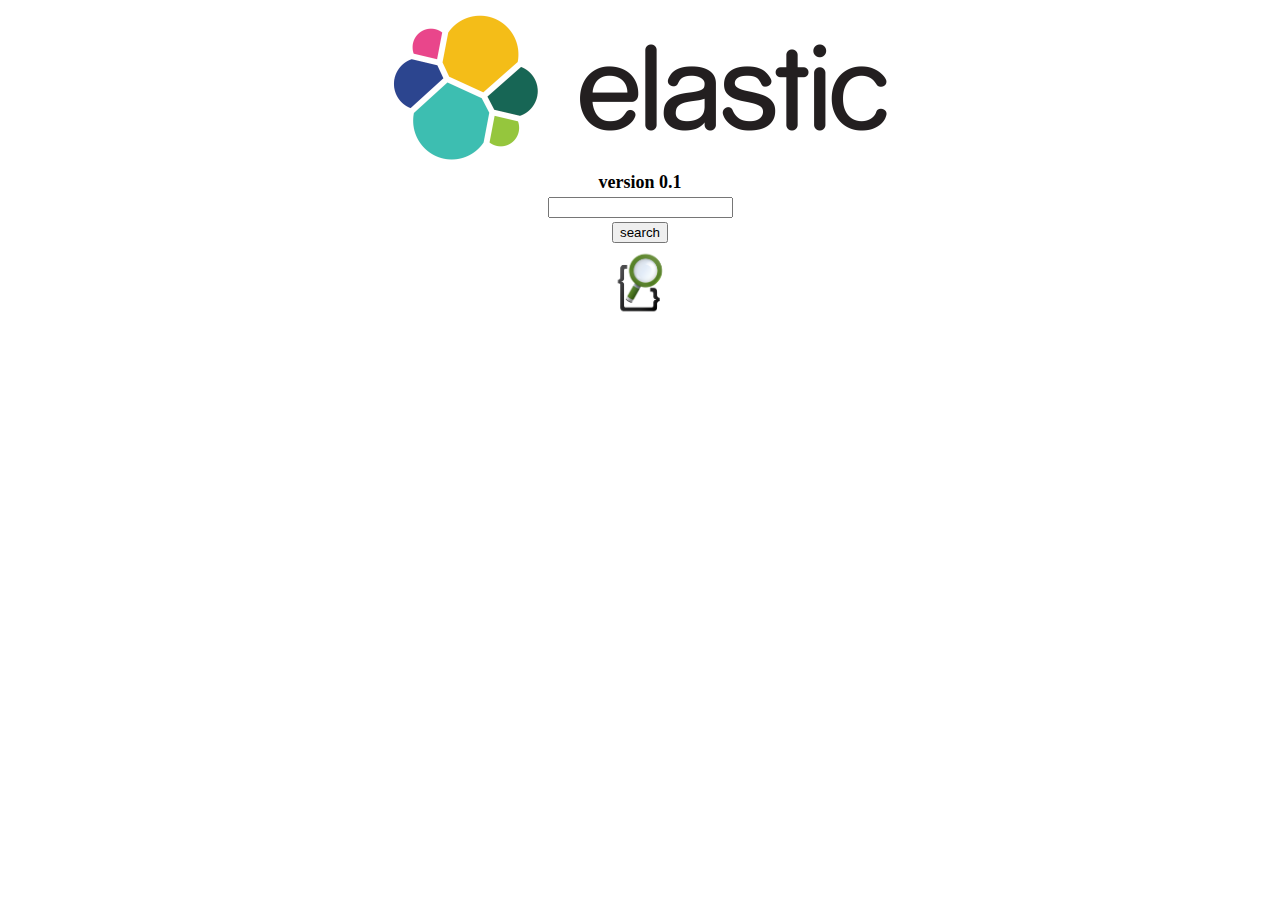
==== website/index.html @ 8a762560 "website mockup" ====
<!DOCTYPE html>
<html>
	<head>
		<title>Search Engine</title>
		<meta http-equiv="Content-type" content="text/html; charset=utf-8">
		<link type="text/css" rel="stylesheet" href="css/main.css">
		<script type="text/javascript" src="js/elasticsearch.js"></script>
		<script type="text/javascript" src="js/search2.js"></script>
	</head>
	<body>
		<table align="center">
		<tr>
			<th><img src="img/elastic.png" width="50%"></th>
		</tr>
		<tr>
			<th><font size="4"> version 0.1 </font></th>
		</tr>
		<tr>
			<th><input type="Text" NAME="searchfield" width="50" height="20"></th>
		</tr>
		<tr>
			<th><button type="button" onclick="search();"> search </button></th>
		</tr>
		<tr>
			<th><img src="img/icon.png" width="10%"></th>
		</tr>
	</body>
</html>
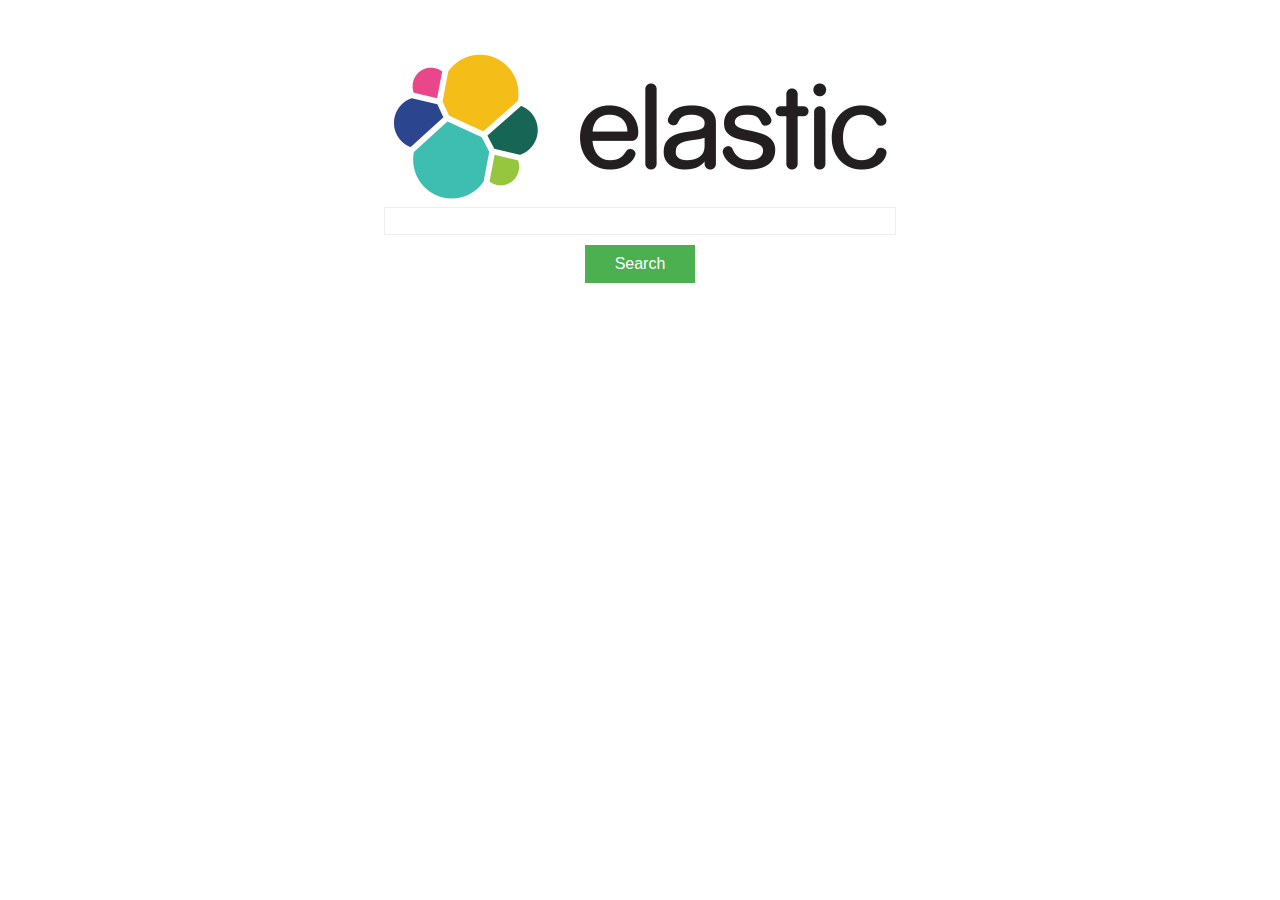
==== commit 3ee09226: "search on elasticsearch via browser" ====
--- a/website/index.html
+++ b/website/index.html
@@ -4,25 +4,32 @@
 		<title>Search Engine</title>
 		<meta http-equiv="Content-type" content="text/html; charset=utf-8">
 		<link type="text/css" rel="stylesheet" href="css/main.css">
+		<!--
 		<script type="text/javascript" src="js/elasticsearch.js"></script>
 		<script type="text/javascript" src="js/search2.js"></script>
+		-->
+		<script type = "text/javascript" src = "http://ajax.googleapis.com/ajax/libs/jquery/2.1.3/jquery.min.js"></script>
+
+    <script type = "text/javascript" src = "js/search.js" language = "javascript"></script>
 	</head>
 	<body>
-		<table align="center">
-		<tr>
-			<th><img src="img/elastic.png" width="50%"></th>
-		</tr>
-		<tr>
-			<th><font size="4"> version 0.1 </font></th>
-		</tr>
-		<tr>
-			<th><input type="Text" NAME="searchfield" width="50" height="20"></th>
-		</tr>
-		<tr>
-			<th><button type="button" onclick="search();"> search </button></th>
-		</tr>
-		<tr>
-			<th><img src="img/icon.png" width="10%"></th>
-		</tr>
+		<!-- <div class="header">Search Engine</div> -->
+		<div class="container">
+			<div class="inner-container">
+				<div class="inner-container-element">
+					<img id="img_head" src="img/elastic.png">
+				</div>
+				<div class="inner-container-element">
+					<input type="text" id="search_bar"/>
+				</div>
+				<div class="inner-container-element">
+					<button type="button" id="search_button">Search</button>
+				</div>
+			</div>
+			<div id="results"></div>
+		</div>
+<!-- 		<div class="footer">
+			<div class="footer-copyright">© Copyright 2016</div>
+		</div> -->
 	</body>
 </html>
--- a/website/css/main.css
+++ b/website/css/main.css
@@ -0,0 +1,63 @@
+.header {
+  position: absolute;
+  top: 0;
+  left: 0;
+  right: 0;
+  background: #EEE;
+  padding: 5px 20px;
+}
+
+.container {
+  margin: 50px auto 30px auto;
+  display: table;
+}
+
+.inner-container {
+	margin: auto;
+	text-align: center;
+}
+
+.container-element {
+
+}
+
+.footer {
+  position: fixed;
+  bottom: 0;
+  left: 0;
+  right: 0;
+  background: #EEE;
+  padding: 5px 20px;
+}
+
+.footer-copyright {
+	float: right;
+}
+
+a.result {
+  display: block;
+  margin-bottom: 2px;
+}
+
+#img_head {
+	width: 50%;
+}
+
+#search_bar {
+	width: 50%;
+  height: 20px;
+  border: 1px solid #EEE;
+  padding: 3px 5px;
+}
+
+#search_button {
+  background-color: #4CAF50; /* Green */
+  border: none;
+  color: white;
+  padding: 10px 30px;
+  margin: 10px;
+  text-align: center;
+  text-decoration: none;
+  display: inline-block;
+  font-size: 16px;
+}
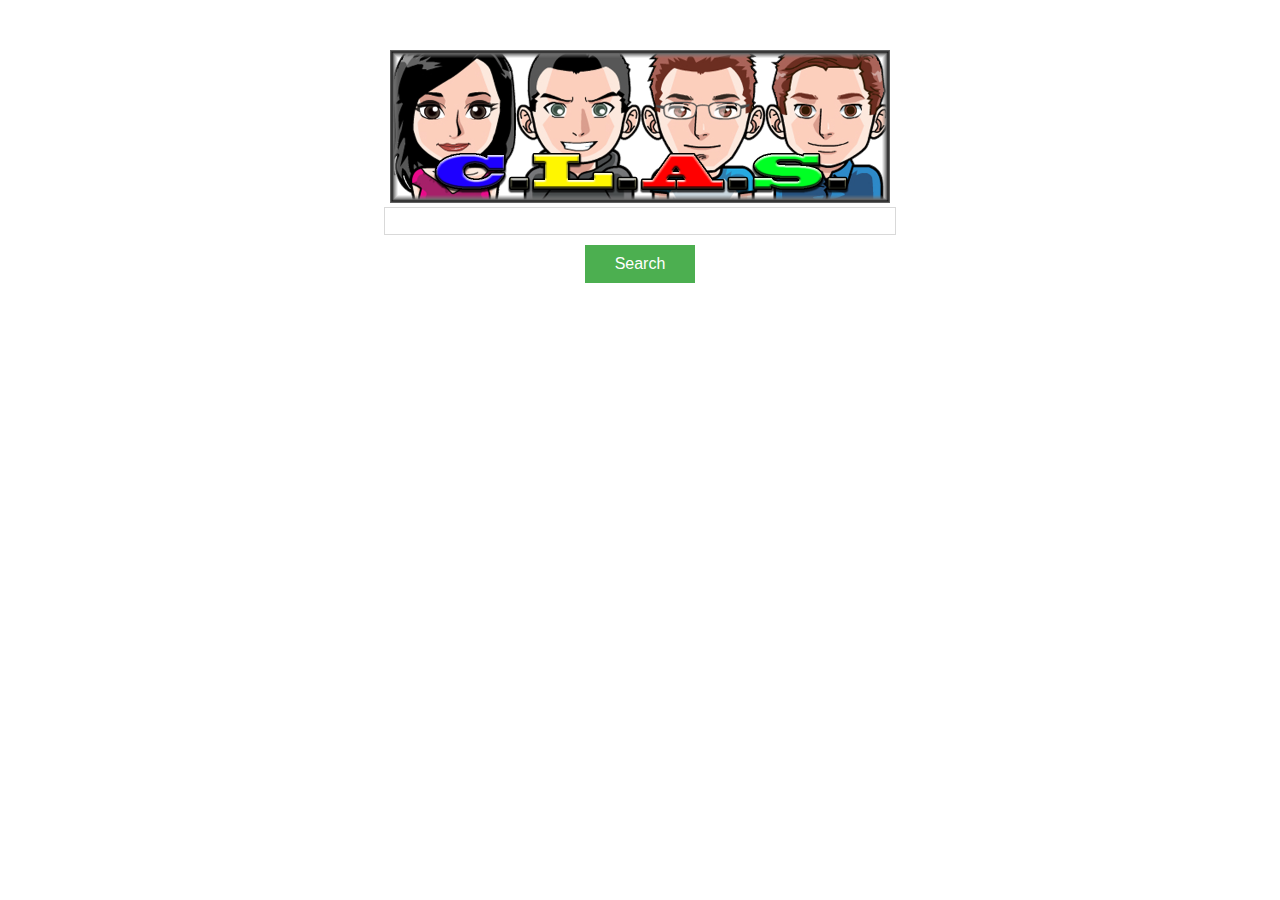
==== commit 0fc22ef1: "CLAS img" ====
--- a/website/index.html
+++ b/website/index.html
@@ -17,7 +17,7 @@
 		<div class="container">
 			<div class="inner-container">
 				<div class="inner-container-element">
-					<img id="img_head" src="img/elastic.png">
+					<img id="img_head" src="img/clas.png">
 				</div>
 				<div class="inner-container-element">
 					<input type="text" id="search_bar"/>
--- a/website/css/main.css
+++ b/website/css/main.css
@@ -21,22 +21,27 @@
 
 }
 
-.footer {
-  position: fixed;
-  bottom: 0;
-  left: 0;
-  right: 0;
-  background: #EEE;
-  padding: 5px 20px;
+.result-title {
+	/* Blue */
+	color: #1a0dab;
+	text-decoration: none;
 }
 
-.footer-copyright {
-	float: right;
+.result-title:hover {
+	text-decoration: underline;
 }
 
-a.result {
-  display: block;
-  margin-bottom: 2px;
+.result-url {
+	/* Green */
+	color: #006621;
+	margin-top: 0;
+	margin-bottom:0;
+}
+.result-desc {
+	/* Black */
+	color: #000000;
+	margin-top: 0;
+	margin-bottom:1;
 }
 
 #img_head {
@@ -46,7 +51,7 @@
 #search_bar {
 	width: 50%;
   height: 20px;
-  border: 1px solid #EEE;
+  border: 1px solid #d9d9d9;
   padding: 3px 5px;
 }
 
@@ -61,3 +66,16 @@
   display: inline-block;
   font-size: 16px;
 }
+
+.footer {
+  position: fixed;
+  bottom: 0;
+  left: 0;
+  right: 0;
+  background: #EEE;
+  padding: 5px 20px;
+}
+
+.footer-copyright {
+	float: right;
+}
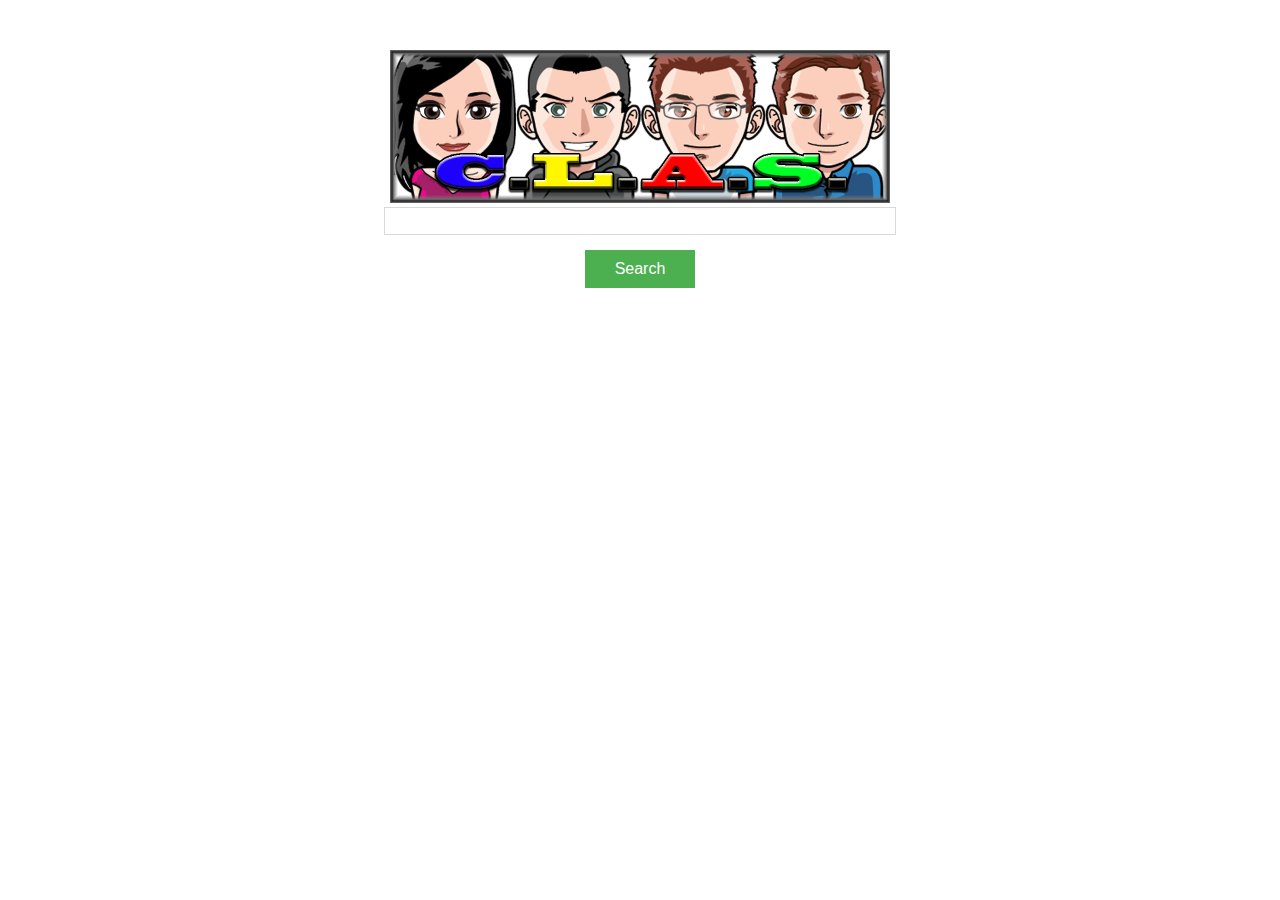
==== commit 3aa5fe7d: "fix font and search button margin" ====
--- a/website/index.html
+++ b/website/index.html
@@ -4,16 +4,10 @@
 		<title>Search Engine</title>
 		<meta http-equiv="Content-type" content="text/html; charset=utf-8">
 		<link type="text/css" rel="stylesheet" href="css/main.css">
-		<!--
-		<script type="text/javascript" src="js/elasticsearch.js"></script>
-		<script type="text/javascript" src="js/search2.js"></script>
-		-->
 		<script type = "text/javascript" src = "http://ajax.googleapis.com/ajax/libs/jquery/2.1.3/jquery.min.js"></script>
-
     <script type = "text/javascript" src = "js/search.js" language = "javascript"></script>
 	</head>
 	<body>
-		<!-- <div class="header">Search Engine</div> -->
 		<div class="container">
 			<div class="inner-container">
 				<div class="inner-container-element">
@@ -27,9 +21,7 @@
 				</div>
 			</div>
 			<div id="results"></div>
+			<div class="result-pages"></div>
 		</div>
-<!-- 		<div class="footer">
-			<div class="footer-copyright">© Copyright 2016</div>
-		</div> -->
 	</body>
 </html>
--- a/website/css/main.css
+++ b/website/css/main.css
@@ -1,20 +1,35 @@
-.header {
-  position: absolute;
-  top: 0;
-  left: 0;
-  right: 0;
-  background: #EEE;
-  padding: 5px 20px;
-}
-
 .container {
   margin: 50px auto 30px auto;
+  font-family: arial,sans-serif;
   display: table;
 }
 
 .inner-container {
 	margin: auto;
 	text-align: center;
+}
+
+#img_head {
+  width: 50%;
+}
+
+#search_bar {
+  width: 50%;
+  height: 20px;
+  border: 1px solid #d9d9d9;
+  padding: 3px 5px;
+}
+
+#search_button {
+  background-color: #4CAF50; /* Green */
+  border: none;
+  color: white;
+  padding: 10px 30px;
+  margin: 15px 0px;
+  text-align: center;
+  text-decoration: none;
+  display: inline-block;
+  font-size: 16px;
 }
 
 .container-element {
@@ -25,6 +40,7 @@
 	/* Blue */
 	color: #1a0dab;
 	text-decoration: none;
+  font-size: 18px;
 }
 
 .result-title:hover {
@@ -34,48 +50,22 @@
 .result-url {
 	/* Green */
 	color: #006621;
+  font-size: 16px;
 	margin-top: 0;
 	margin-bottom:0;
 }
 .result-desc {
 	/* Black */
 	color: #000000;
+  font-size: 16px;
 	margin-top: 0;
 	margin-bottom:1;
 }
 
-#img_head {
-	width: 50%;
+.result-pages {
+  text-align: center;
 }
 
-#search_bar {
-	width: 50%;
-  height: 20px;
-  border: 1px solid #d9d9d9;
-  padding: 3px 5px;
+.result-page {
+  margin-right: 3px;
 }
-
-#search_button {
-  background-color: #4CAF50; /* Green */
-  border: none;
-  color: white;
-  padding: 10px 30px;
-  margin: 10px;
-  text-align: center;
-  text-decoration: none;
-  display: inline-block;
-  font-size: 16px;
-}
-
-.footer {
-  position: fixed;
-  bottom: 0;
-  left: 0;
-  right: 0;
-  background: #EEE;
-  padding: 5px 20px;
-}
-
-.footer-copyright {
-	float: right;
-}
